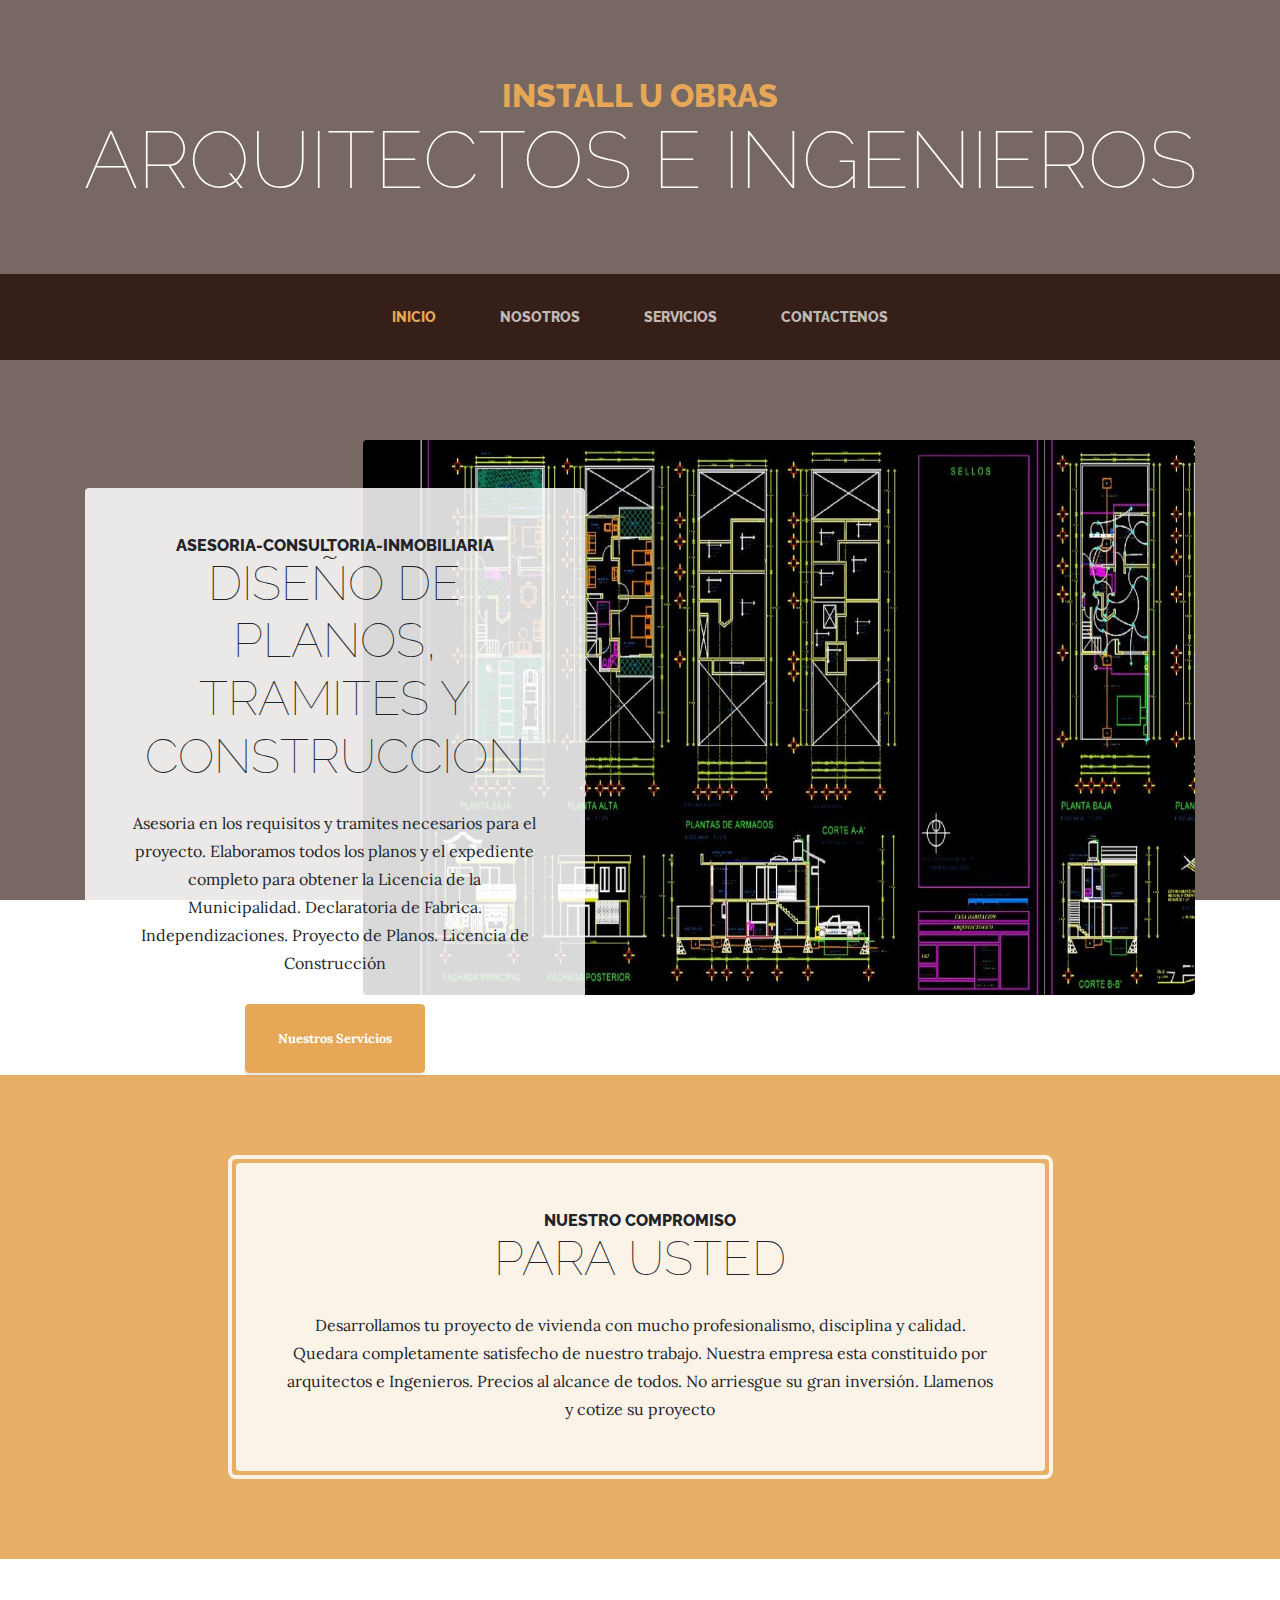
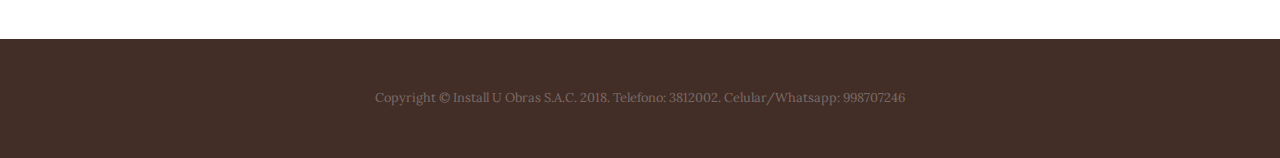
==== index.html @ 68febf73 "1er commit" ====
<!DOCTYPE html>
<html lang="es">

  <head>

    <meta charset="utf-8">
    <meta name="viewport" content="width=device-width, initial-scale=1, shrink-to-fit=no">
    <meta name="description" content="Planos Arquitectos e Ingenieros, Diseño de Planos, Tramites y Construccion, Declaratorio de Fabrica, Defensa Civil, Topografia, Independizacion Subdivision de Lote">
    <meta name="author" content="Municipalidad de Lima SUNARP LOS OLIVOS INSTALLUOBRAS">

    <title>Install U Obras - Arquitectos e Ingenieros</title>

    <!-- Bootstrap core CSS -->
    <link href="vendor/bootstrap/css/bootstrap.min.css" rel="stylesheet">

    <!-- Custom fonts for this template -->
    <link href="https://fonts.googleapis.com/css?family=Raleway:100,100i,200,200i,300,300i,400,400i,500,500i,600,600i,700,700i,800,800i,900,900i" rel="stylesheet">
    <link href="https://fonts.googleapis.com/css?family=Lora:400,400i,700,700i" rel="stylesheet">

    <!-- Custom styles for this template -->
    <link href="css/business-casual.min.css" rel="stylesheet">

  </head>

  <body>

    <h1 class="site-heading text-center text-white d-none d-lg-block">
      <span class="site-heading-upper text-primary mb-3">Install U Obras</span>
      <span class="site-heading-lower">Arquitectos e Ingenieros</span>
    </h1>

    <!-- Navigation -->
    <nav class="navbar navbar-expand-lg navbar-dark py-lg-4" id="mainNav">
      <div class="container">
        <a class="navbar-brand text-uppercase text-expanded font-weight-bold d-lg-none" href="#">Start Bootstrap</a>
        <button class="navbar-toggler" type="button" data-toggle="collapse" data-target="#navbarResponsive" aria-controls="navbarResponsive" aria-expanded="false" aria-label="Toggle navigation">
          <span class="navbar-toggler-icon"></span>
        </button>
        <div class="collapse navbar-collapse" id="navbarResponsive">
          <ul class="navbar-nav mx-auto">
            <li class="nav-item active px-lg-4">
              <a class="nav-link text-uppercase text-expanded" href="index.html">Inicio
                <span class="sr-only">(current)</span>
              </a>
            </li>
            <li class="nav-item px-lg-4">
              <a class="nav-link text-uppercase text-expanded" href="about.html">Nosotros</a>
            </li>
            <li class="nav-item px-lg-4">
              <a class="nav-link text-uppercase text-expanded" href="products.html">Servicios</a>
            </li>
            <li class="nav-item px-lg-4">
              <a class="nav-link text-uppercase text-expanded" href="store.html">Contactenos</a>
            </li>
          </ul>
        </div>
      </div>
    </nav>

    <section class="page-section clearfix">
      <div class="container">
        <div class="intro">
          <img class="intro-img img-fluid mb-3 mb-lg-0 rounded" src="img/planoAutocad.jpg" alt="">
          <div class="intro-text left-0 text-center bg-faded p-5 rounded">
            <h2 class="section-heading mb-4">
              <span class="section-heading-upper">Asesoria-Consultoria-Inmobiliaria</span>
              <span class="section-heading-lower">Diseño de Planos, Tramites y construccion</span>
            </h2>
            <p class="mb-3">Asesoria en los requisitos y tramites necesarios para el proyecto. Elaboramos todos los planos y el expediente completo para obtener la Licencia de la Municipalidad. Declaratoria de Fabrica. Independizaciones. Proyecto de Planos. Licencia de Construcción
            </p>
            <div class="intro-button mx-auto">
              <a class="btn btn-primary btn-xl" href="products.html">Nuestros Servicios</a>
            </div>
          </div>
        </div>
      </div>
    </section>

    <section class="page-section cta">
      <div class="container">
        <div class="row">
          <div class="col-xl-9 mx-auto">
            <div class="cta-inner text-center rounded">
              <h2 class="section-heading mb-4">
                <span class="section-heading-upper">Nuestro Compromiso</span>
                <span class="section-heading-lower">Para usted</span>
              </h2>
              <p class="mb-0">Desarrollamos tu proyecto de vivienda con mucho profesionalismo, disciplina y calidad. Quedara completamente satisfecho
              de nuestro trabajo. Nuestra empresa esta constituido por arquitectos e Ingenieros. Precios al alcance de todos. No arriesgue su gran inversión.
               Llamenos y cotize su proyecto</p>

            </div>
          </div>
        </div>
      </div>
    </section>

    <footer class="footer text-faded text-center py-5">
      <div class="container">
        <p class="m-0 small">Copyright &copy; Install U Obras S.A.C. 2018. Telefono: 3812002.  Celular/Whatsapp: 998707246</p>
      </div>
    </footer>

    <!-- Bootstrap core JavaScript -->
    <script src="vendor/jquery/jquery.min.js"></script>
    <script src="vendor/bootstrap/js/bootstrap.bundle.min.js"></script>

  </body>

</html>
---- css/business-casual.min.css ----
/*!
 * Start Bootstrap - Business Casual v5.0.0 (https://startbootstrap.com/template-overviews/business-casual)
 * Copyright 2013-2018 Start Bootstrap
 * Licensed under MIT (https://github.com/BlackrockDigital/startbootstrap-business-casual/blob/master/LICENSE)
 */body{font-family:Lora;background:-webkit-gradient(linear,left top,left bottom,from(rgba(47,23,15,.65))),url(../img/fondo.jpg);background:linear-gradient(rgba(47,23,15,.65)),url(../img/bg.jpg);background-attachment:fixed;background-position:center;background-size:cover}h1,h2,h3,h4,h5,h6{font-family:Raleway}p{line-height:1.75}.text-faded{color:rgba(255,255,255,.3)}.site-heading{margin-top:5rem;margin-bottom:5rem;text-transform:uppercase;line-height:1;font-family:Raleway}.site-heading .site-heading-upper{display:block;font-size:2rem;font-weight:800}.site-heading .site-heading-lower{font-size:5rem;font-weight:100;line-height:4rem}.page-section{margin-top:5rem;margin-bottom:5rem}.section-heading{text-transform:uppercase}.section-heading .section-heading-upper{display:block;font-size:1rem;font-weight:800}.section-heading .section-heading-lower{display:block;font-size:3rem;font-weight:100}.bg-faded{background-color:rgba(255,255,255,.85)}#mainNav{background-color:rgba(47,23,15,.9);font-family:Raleway}#mainNav .navbar-brand{color:#e6a756}#mainNav .navbar-nav .nav-item .nav-link{color:rgba(255,255,255,.7);font-weight:800}#mainNav .navbar-nav .nav-item.active .nav-link{color:#e6a756}@media (min-width:992px){#mainNav .navbar-nav .nav-item .nav-link{font-size:.9rem}#mainNav .navbar-nav .nav-item .nav-link:hover{color:rgba(255,255,255,.4)}#mainNav .navbar-nav .nav-item.active .nav-link:hover{color:#e6a756}}.btn-xl{font-weight:700;font-size:.8rem;padding-top:1.5rem;padding-bottom:1.5rem;padding-left:2rem;padding-right:2rem}.intro{position:relative}@media (min-width:992px){.intro .intro-img{width:75%;float:right}.intro .intro-text{left:0;width:60%;margin-top:3rem;position:absolute}.intro .intro-text .intro-button{width:100%;left:0;position:absolute;bottom:-2rem}}@media (min-width:1200px){.intro .intro-text{width:45%}}.cta{padding-top:5rem;padding-bottom:5rem;background-color:rgba(230,167,86,.9)}.cta .cta-inner{position:relative;padding:3rem;margin:.5rem;background-color:rgba(255,255,255,.85)}.cta .cta-inner:before{border-radius:.5rem;content:'';position:absolute;top:-.5rem;bottom:-.5rem;left:-.5rem;right:-.5rem;border:.25rem solid rgba(255,255,255,.85)}@media (min-width:992px){.about-heading .about-heading-img{position:relative;z-index:0}.about-heading .about-heading-content{margin-top:-5rem;position:relative;z-index:1}}@media (min-width:992px){.product-item .product-item-title{position:relative;z-index:1;margin-bottom:-3rem}.product-item .product-item-img{position:relative;z-index:0;max-width:60vw}.product-item .product-item-description{position:relative;z-index:1;margin-top:-3rem;max-width:50vw}}.list-hours{font-size:.9rem}.list-hours .list-hours-item{border-bottom:1px solid rgba(230,167,86,.5);padding-bottom:.25rem;margin-bottom:1rem;font-style:italic}.list-hours .list-hours-item.today{font-weight:700;color:#e6a756}@media (min-width:992px){.list-hours{width:50%;font-size:1.1rem}}.address strong{font-size:1.2rem}.footer{background-color:rgba(47,23,15,.9)}.text-primary{color:#e6a756!important}.bg-primary{background-color:#e6a756!important}.btn{-webkit-box-shadow:0 3px 3px 0 rgba(33,37,41,.1);box-shadow:0 3px 3px 0 rgba(33,37,41,.1)}.btn-primary{background-color:#e6a756;border-color:#e6a756}.btn-primary:active,.btn-primary:focus,.btn-primary:hover{background-color:#df902a;border-color:#df902a}.font-weight-light{font-weight:100!important}
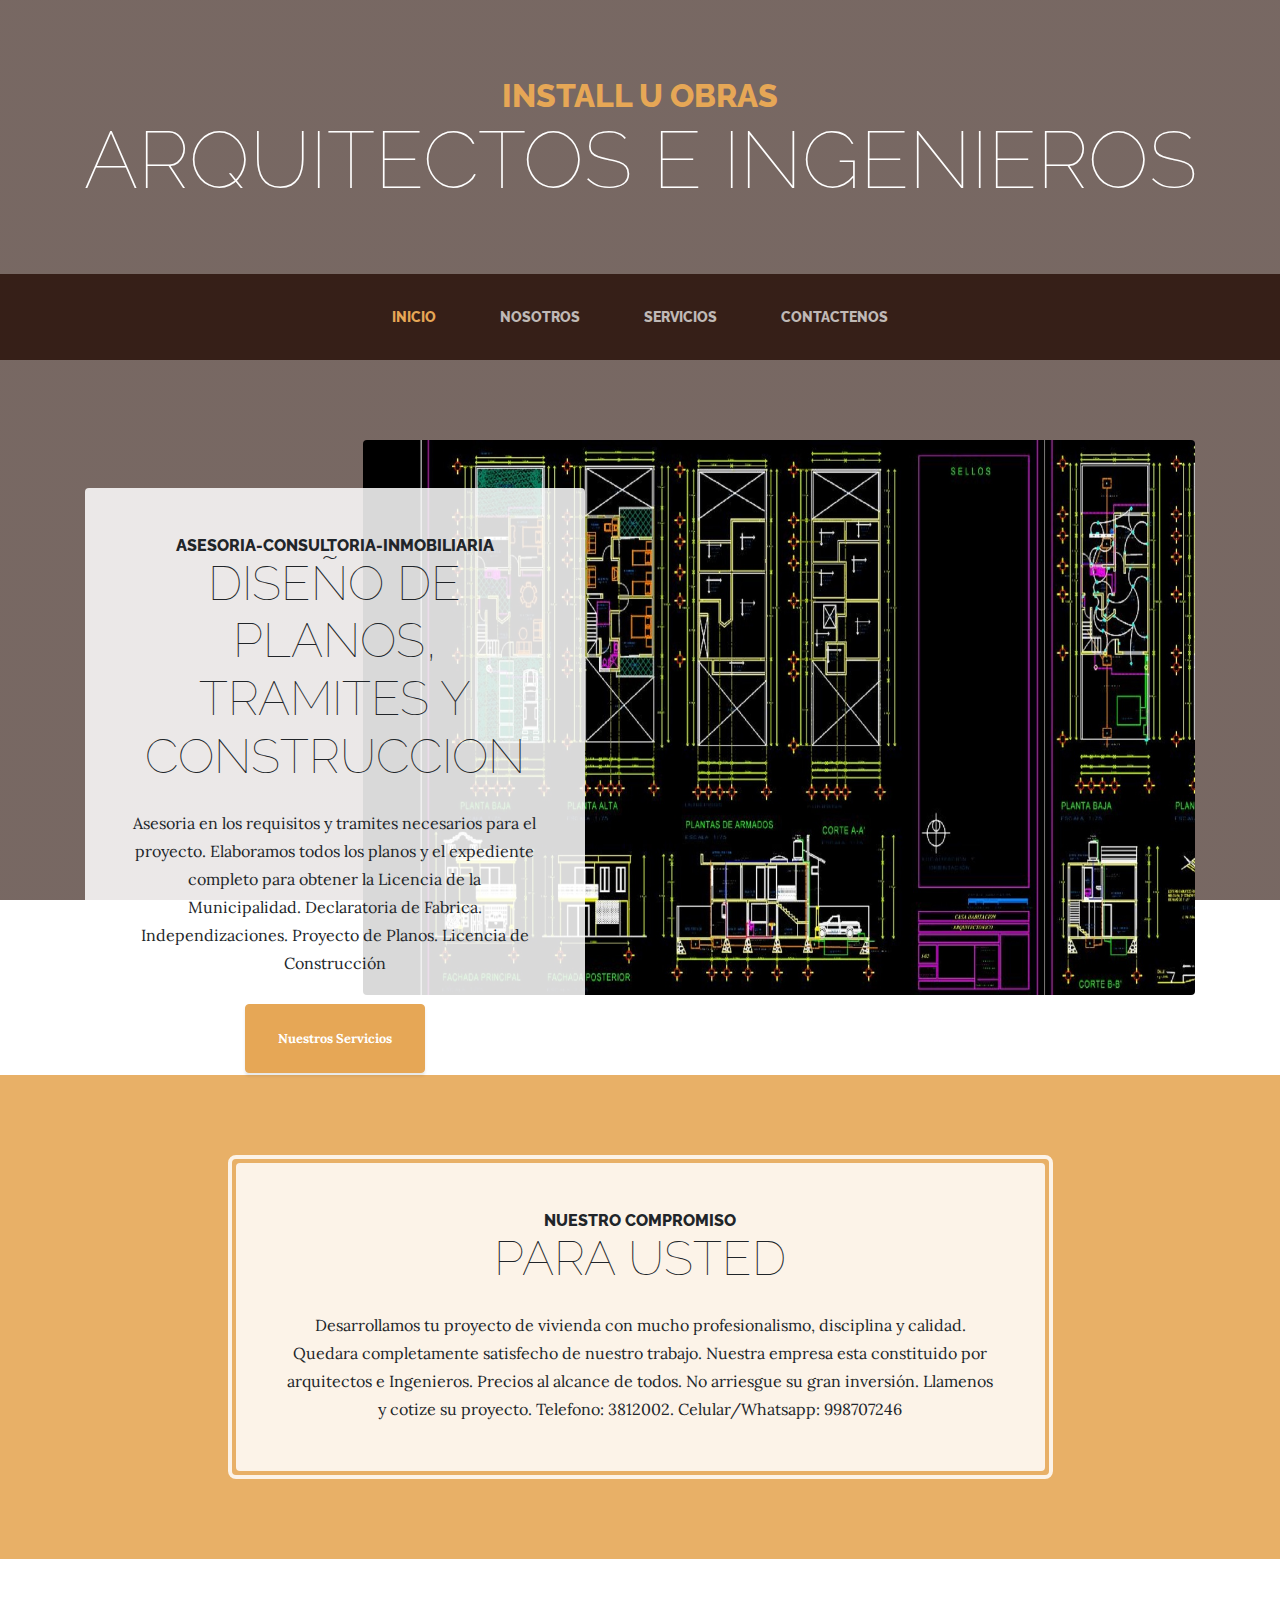
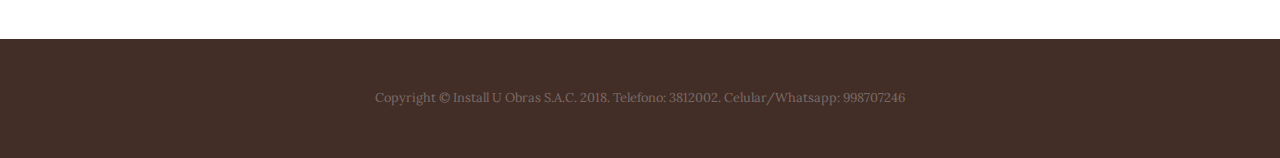
==== commit f5cd1429: "2do" ====
--- a/index.html
+++ b/index.html
@@ -87,7 +87,7 @@
               </h2>
               <p class="mb-0">Desarrollamos tu proyecto de vivienda con mucho profesionalismo, disciplina y calidad. Quedara completamente satisfecho
               de nuestro trabajo. Nuestra empresa esta constituido por arquitectos e Ingenieros. Precios al alcance de todos. No arriesgue su gran inversión.
-               Llamenos y cotize su proyecto</p>
+               Llamenos y cotize su proyecto. Telefono: 3812002. Celular/Whatsapp: 998707246</p>
 
             </div>
           </div>
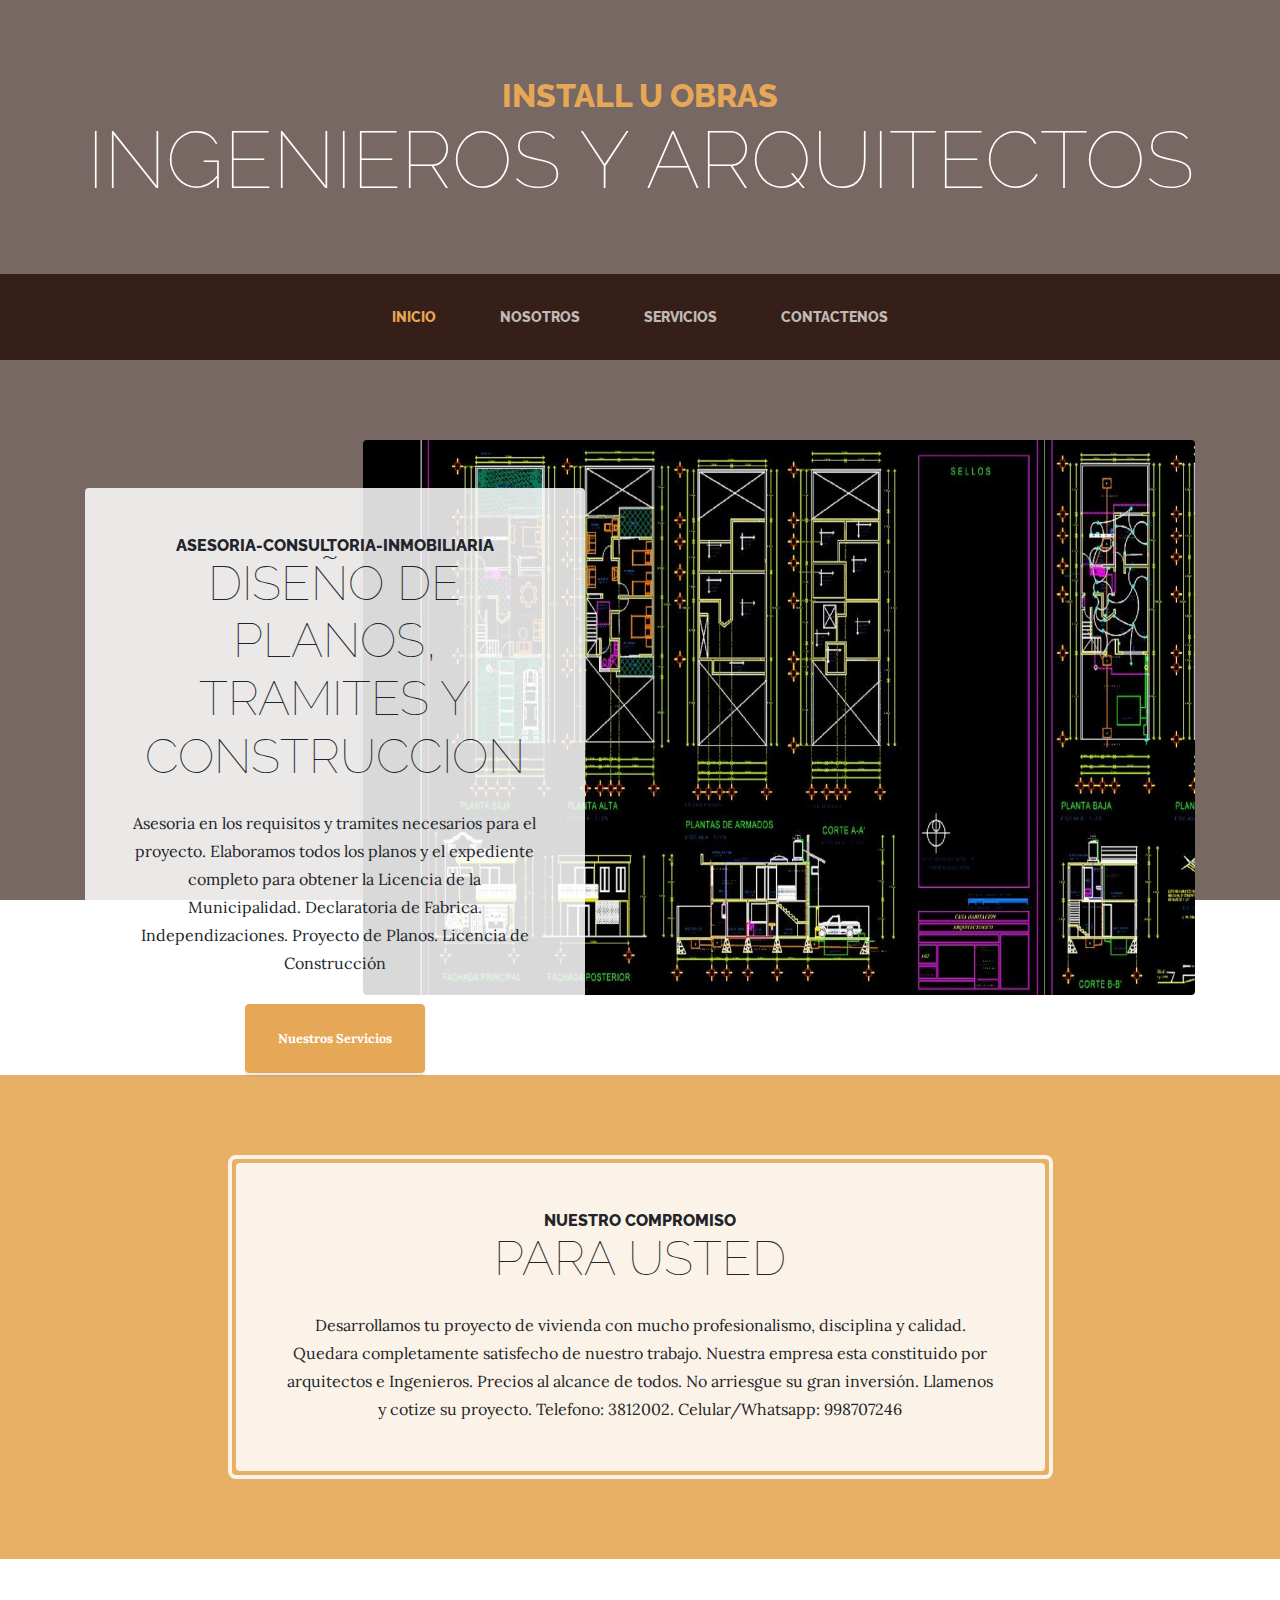
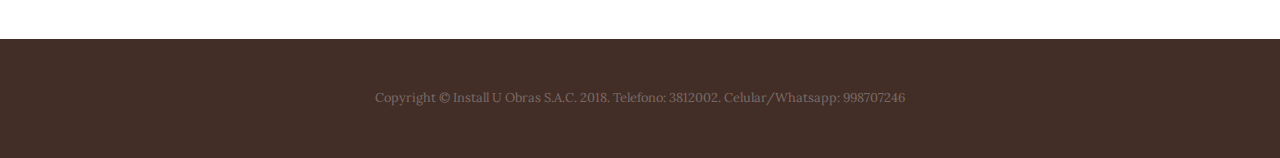
==== commit 385b4894: "Update index.html" ====
--- a/index.html
+++ b/index.html
@@ -26,7 +26,7 @@
 
     <h1 class="site-heading text-center text-white d-none d-lg-block">
       <span class="site-heading-upper text-primary mb-3">Install U Obras</span>
-      <span class="site-heading-lower">Arquitectos e Ingenieros</span>
+      <span class="site-heading-lower">Ingenieros y Arquitectos</span>
     </h1>
 
     <!-- Navigation -->
